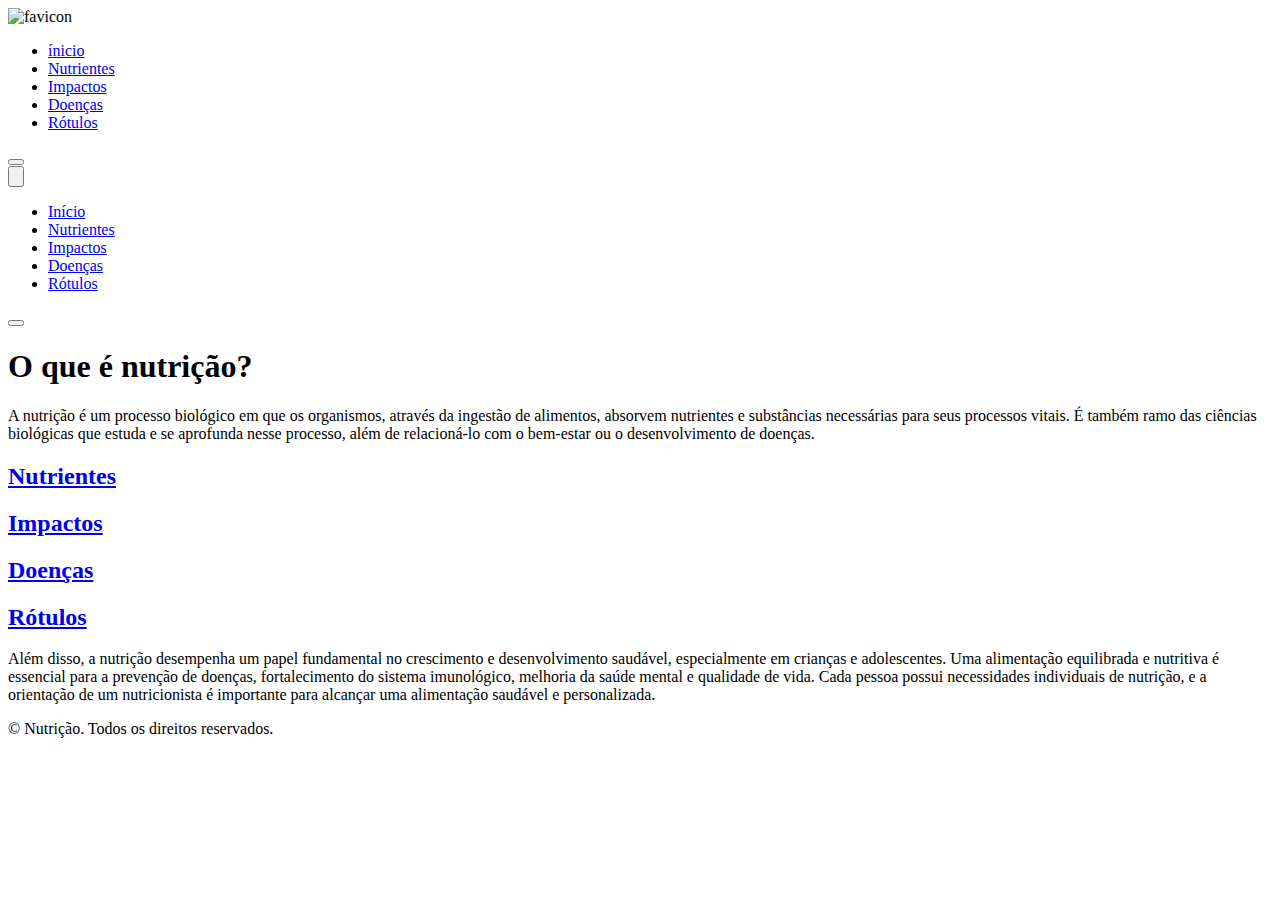
==== index.html @ d88ac6ca "titulo inicio" ====
<!DOCTYPE html>
<html lang="pt-br">

<head>
    <meta charset="UTF-8">
    <meta name="viewport" content="width=device-width, initial-scale=1.0">
    <title>Início</title>
    <link rel="stylesheet" href="style.css">
    <link rel="shortcut icon" href="imgs/favicon.png" type="image/x-icon" />
    <script src="script.js" defer></script>

</head>

<body>

    <header>
        <nav class="nav-bar">
            <div class="logo">
                <img src="imgs/favicon.png" alt="favicon" style="height: 80px; width: 80px;">
            </div>
            <div class="nav-list">
                <ul>
                    <li class="nav-item"><a href="index.html" class="nav-link">ínicio</a></li>
                    <li class="nav-item"><a href="nutrientes.html" class="nav-link">Nutrientes</a></li>
                    <li class="nav-item"><a href="impactos.html" class="nav-link">Impactos</a></li>
                    <li class="nav-item"><a href="doencas.html" class="nav-link">Doenças</a></li>
                    <li class="nav-item"><a href="rotulos.html" class="nav-link">Rótulos</a></li>
                </ul>
            </div>
            <div class="login-button">
                <button><a href="index.html"></a></button>
            </div>

            <div class="mobile-menu-icon">
                <button onclick="menuShow()"><img class="icon" src="imgs/menu_white_36dp.svg" alt=""></button>
            </div>
        </nav>
        <div class="mobile-menu">
            <ul>
                <li class="nav-item"><a href="index.html" class="nav-link">Início</a></li>
                <li class="nav-item"><a href="nutrientes.html" class="nav-link">Nutrientes</a></li>
                <li class="nav-item"><a href="impactos.html" class="nav-link">Impactos</a></li>
                <li class="nav-item"><a href="doencas.html" class="nav-link">Doenças</a></li>
                <li class="nav-item"><a href="rotulos.html" class="nav-link">Rótulos</a></li>
            </ul>

            <div class="login-button">
                <button><a href="index.html"></a></button>
            </div>
        </div>
    </header>

    <main>

        <div class="Pag1">
            <h1 class="title">O que é nutrição?</h1>

            <p>
                A nutrição é um processo biológico em que os organismos, através da ingestão de alimentos, absorvem
                nutrientes
                e substâncias necessárias para seus processos vitais. É também ramo das ciências biológicas que estuda e
                se
                aprofunda nesse processo, além de relacioná-lo com o bem-estar ou o desenvolvimento de doenças.</p>
        </div>

        <div class="grid-container">
            <article class="grid-item1">
                <a href="nutrientes.html" class="txtGrid">
                    <div class="image"></div>
                    <h2>Nutrientes</h2>
                </a>
            </article>
            <article class="grid-item2">
                <a href="impactos.html" class="txtGrid">
                    <h2>Impactos</h2>
                </a>
            </article>
            <article class="grid-item3">
                <a href="doencas.html" class="txtGrid">
                    <h2>Doenças</h2>
                </a>
            </article>
            <article class="grid-item4">
                <a href="rotulos.html" class="txtGrid">
                    <h2>Rótulos</h2>
                </a>
            </article>
        </div>


        <p class="txt2">Além disso, a nutrição desempenha um papel fundamental no crescimento e desenvolvimento
            saudável, especialmente em crianças e adolescentes. Uma alimentação equilibrada e nutritiva é essencial para
            a
            prevenção de doenças, fortalecimento do sistema imunológico, melhoria da saúde mental e qualidade de vida.
            Cada pessoa possui necessidades individuais de nutrição, e a orientação de um nutricionista é importante
            para
            alcançar uma alimentação saudável e personalizada.</p>
    </main>
    <footer>

        <p class="txtFooter">&copy; Nutrição. Todos os direitos reservados.</p>

    </footer>
</body>

</html>
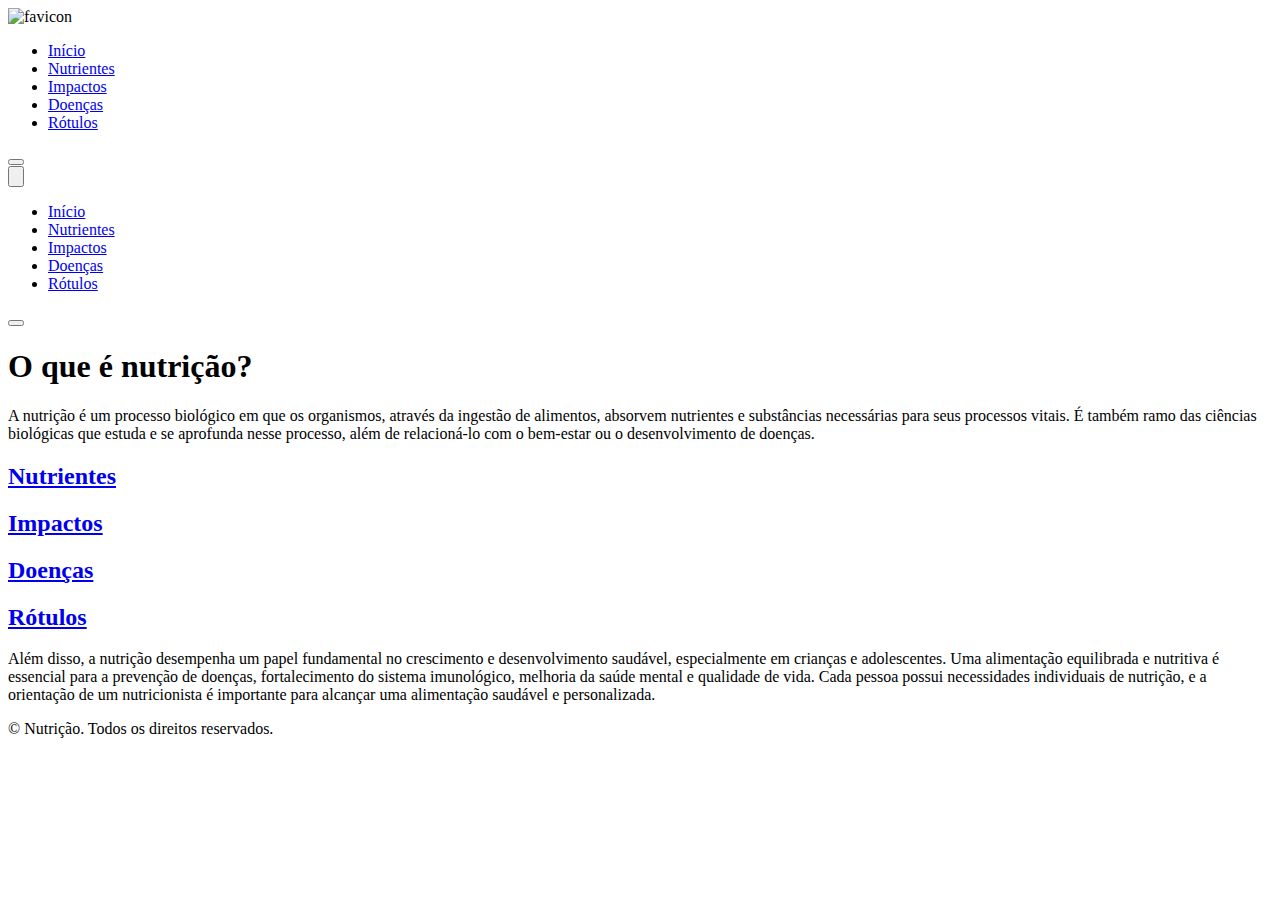
==== commit beb9fb48: "titulo inicio" ====
--- a/index.html
+++ b/index.html
@@ -20,7 +20,7 @@
             </div>
             <div class="nav-list">
                 <ul>
-                    <li class="nav-item"><a href="index.html" class="nav-link">ínicio</a></li>
+                    <li class="nav-item"><a href="index.html" class="nav-link">Início</a></li>
                     <li class="nav-item"><a href="nutrientes.html" class="nav-link">Nutrientes</a></li>
                     <li class="nav-item"><a href="impactos.html" class="nav-link">Impactos</a></li>
                     <li class="nav-item"><a href="doencas.html" class="nav-link">Doenças</a></li>
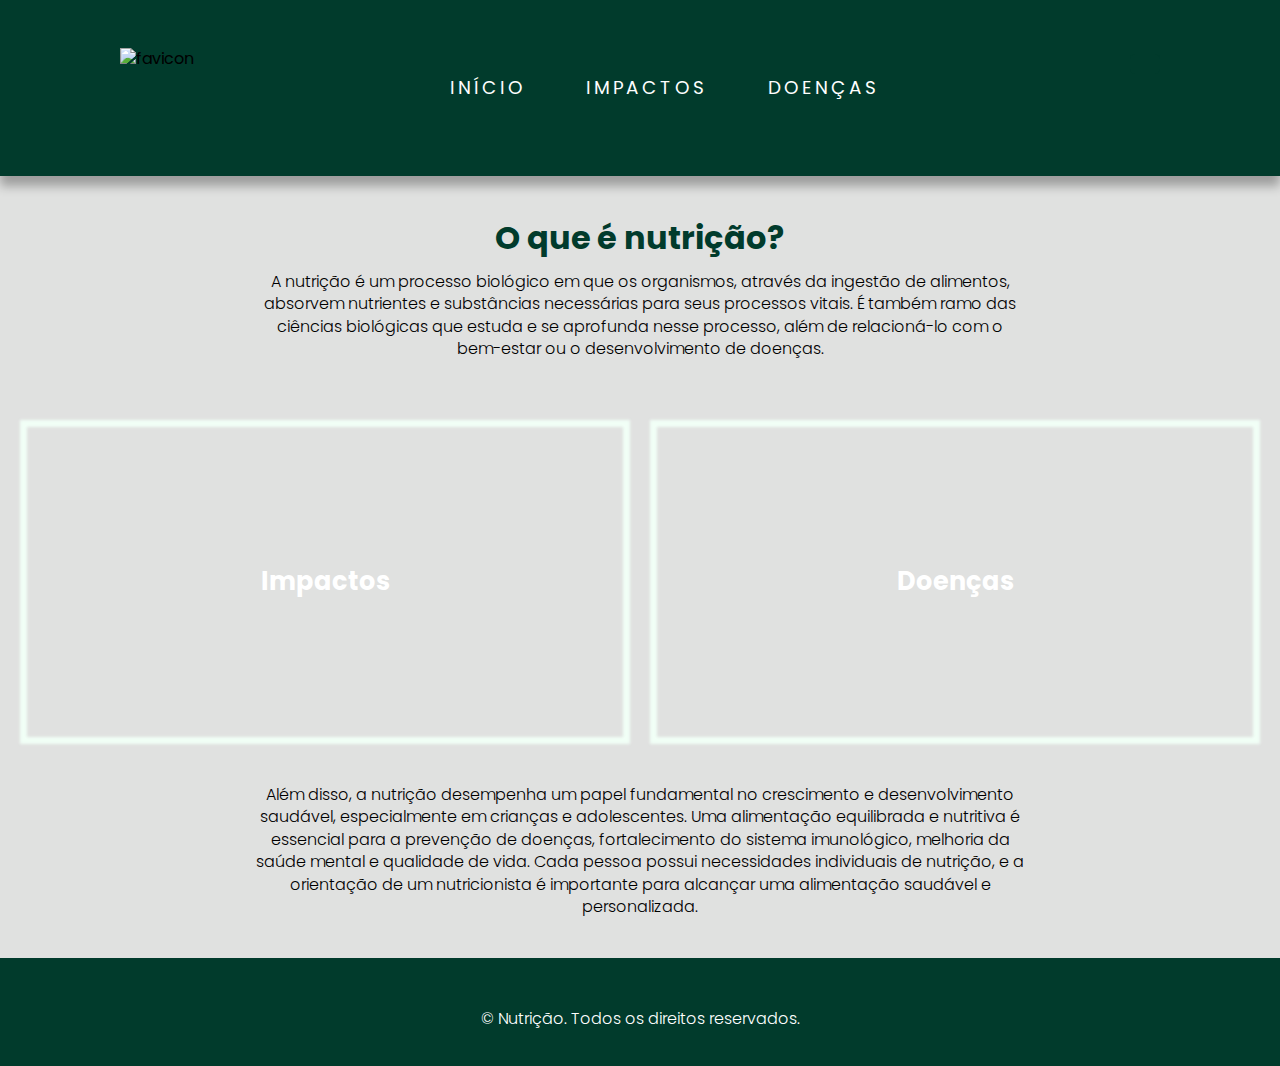
==== commit 231041e4: "." ====
--- a/index.html
+++ b/index.html
@@ -21,10 +21,8 @@
             <div class="nav-list">
                 <ul>
                     <li class="nav-item"><a href="index.html" class="nav-link">Início</a></li>
-                    <li class="nav-item"><a href="nutrientes.html" class="nav-link">Nutrientes</a></li>
                     <li class="nav-item"><a href="impactos.html" class="nav-link">Impactos</a></li>
                     <li class="nav-item"><a href="doencas.html" class="nav-link">Doenças</a></li>
-                    <li class="nav-item"><a href="rotulos.html" class="nav-link">Rótulos</a></li>
                 </ul>
             </div>
             <div class="login-button">
@@ -38,10 +36,8 @@
         <div class="mobile-menu">
             <ul>
                 <li class="nav-item"><a href="index.html" class="nav-link">Início</a></li>
-                <li class="nav-item"><a href="nutrientes.html" class="nav-link">Nutrientes</a></li>
                 <li class="nav-item"><a href="impactos.html" class="nav-link">Impactos</a></li>
                 <li class="nav-item"><a href="doencas.html" class="nav-link">Doenças</a></li>
-                <li class="nav-item"><a href="rotulos.html" class="nav-link">Rótulos</a></li>
             </ul>
 
             <div class="login-button">
@@ -64,10 +60,7 @@
         </div>
 
         <div class="grid-container">
-            <article class="grid-item1">
-                <a href="nutrientes.html" class="txtGrid">
-                    <div class="image"></div>
-                    <h2>Nutrientes</h2>
+            
                 </a>
             </article>
             <article class="grid-item2">
@@ -80,11 +73,7 @@
                     <h2>Doenças</h2>
                 </a>
             </article>
-            <article class="grid-item4">
-                <a href="rotulos.html" class="txtGrid">
-                    <h2>Rótulos</h2>
-                </a>
-            </article>
+           
         </div>
 
 
--- a/style.css
+++ b/style.css
@@ -0,0 +1,421 @@
+@charset "UTF-8";
+
+
+@import url("https://fonts.googleapis.com/css2?family=Poppins:wght@100;200;300;400;600&family=Raleway:wght@100;500;600;900&display=swap");
+
+
+:root {
+    --green: rgb(1, 59, 44);
+    --gray: #E0E1E0;
+    --white: #ffffff;
+    --ice-gray: #f1f1f1;
+    --content-font: 'Poppins', sans-serif;
+}
+
+* {
+    margin: 0;
+    padding: 0;
+    box-sizing: border-box;
+    font-family: var(--content-font);
+}
+
+body {
+    line-height: 1.4;
+    background-color: var(--gray);
+    overflow-x: hidden;
+}
+
+header {
+    background-color: var(--green);
+    padding: 24px;
+    box-shadow: 0 10px 10px rgba(0, 0, 0, 0.3);
+}
+
+header ul {
+    position: relative;
+    display: flex;
+    gap: 30px;
+}
+
+header ul li {
+    list-style: none;
+}
+
+header ul li a {
+    position: relative;
+    text-decoration: none;
+    font-size: 1em;
+    color: var(--ice-gray);
+    text-transform: uppercase;
+    letter-spacing: 0.2em;
+}
+
+header ul li a::before {
+    content: '';
+    position: absolute;
+    bottom: -2px;
+    width: 100%;
+    height: 2px;
+    background: var(--gray);
+    transform: scaleX(0);
+    transition: transform 0.5s ease-in-out;
+    transform-origin: right;
+}
+
+header ul li a:hover::before {
+    transform: scaleX(1);
+    transform-origin: left;
+}
+
+footer {
+    background-color: var(--green);
+    color: var(--white);
+    padding: 40px;
+}
+
+.txtFooter {
+    align-items: center;
+    margin-top: 15px;
+    margin-bottom: 15px;
+    text-align: center;
+}
+
+.container {
+    display: flex;
+    text-align: center;
+    margin: 10px;
+    padding: 40px;
+}
+
+.container h2 {
+    color: var(--green);
+}
+
+.caixa {
+    width: 450px;
+    margin: 50px;
+
+
+}
+
+
+.content h1 {
+    text-align: center;
+    color: var(--green);
+    margin: 40px;
+}
+
+
+.content p {
+    text-align: center;
+    margin-left: 80px;
+    margin-right: 80px;
+
+
+}
+
+.content2 h2 {
+    text-align: center;
+    color: var(--green);
+
+
+
+
+}
+
+.content2 p {
+    text-align: center;
+    margin-left: 200px;
+    margin-right: 200px;
+    width: 900px;
+}
+
+
+
+
+footer {
+    background-color: var(--green);
+    color: var(--white);
+    text-align: center;
+    padding: 15px;
+    display: block;
+    margin-top: 20px;
+
+}
+
+/* CONTEUDO */
+
+.Pag1 {
+    text-align: center;
+    text-decoration: none;
+    padding: 10px 10px 0px;
+}
+
+h1 {
+    color: var(--green);
+    margin-top: 30px;
+}
+
+h2 {
+    color: #ffffff;
+    text-decoration: none;
+}
+
+p {
+    text-align: center;
+    width: 60%;
+    margin: 10px auto 40px auto;
+    font-weight: 300;
+}
+
+.grid-container {
+    display: grid;
+    grid-template-columns: repeat(auto-fit, minmax(300px, 1fr));
+    gap: 20px;
+    padding: 20px;
+}
+
+.grid-item1::before,
+.grid-item2::before,
+.grid-item3::before,
+.grid-item4::before {
+    content: "";
+    position: absolute;
+    top: 0;
+    right: 0;
+    bottom: 0;
+    left: 0;
+    background-position: center;
+    background-repeat: no-repeat;
+    background-size: cover;
+    filter: blur(1.5px);
+    border: 7px solid #f1fff6;
+}
+
+.grid-item1::before {
+    background-image: url(https://marjan.com.br/wp-content/uploads/2023/04/o-que-sao-alimentos-in-natura-e-por-que-escolhe-los.jpeg);
+}
+
+.grid-item2::before {
+    background-image: url(https://longevidadesaudavel.com.br/wp-content/uploads/2022/07/healthy-food-and-medical-equipment-1024x683.jpg);
+}
+
+.grid-item3::before {
+    background-image: url(https://blog.brkambiental.com.br/wp-content/uploads/2019/10/original-7b1c4112d366cf62b8ec77c8db01e27e.jpg);
+}
+
+.grid-item4::before {
+    background-image: url(https://imagens1.ne10.uol.com.br/blogsjconline/olhovivo/2017/04/r%C3%B3tulooss.jpg);
+}
+
+.grid-item1,
+.grid-item2,
+.grid-item3,
+.grid-item4 {
+    position: relative;
+    padding: 9rem 1rem;
+}
+
+.grid-item1 h2,
+.grid-item2 h2,
+.grid-item3 h2,
+.grid-item4 h2 {
+    position: relative;
+    z-index: 1;
+}
+
+
+.txtGrid {
+    align-items: center;
+    color: #f1fff6;
+    text-align: center;
+    text-decoration: none;
+    font-size: 17px;
+}
+
+footer {
+    background-color: var(--green);
+    color: var(--white);
+    padding: 20px;
+}
+
+.txtFooter {
+    text-align: center;
+    margin-top: 30px;
+}
+
+.txt2 {
+    text-align: center;
+    width: 60%;
+    margin: 20px auto 40px auto;
+    font-weight: 300;
+
+}
+
+
+.nav-bar {
+    display: flex;
+    justify-content: space-between;
+    padding: 1.5rem 6rem;
+}
+
+.logo {
+    display: flex;
+    align-items: center;
+}
+
+.logo h1 {
+    color: #fff;
+}
+
+.nav-list {
+    display: flex;
+    align-items: center;
+}
+
+.nav-list ul {
+    display: flex;
+    justify-content: center;
+    list-style: none;
+}
+
+.nav-item {
+    margin: 0 15px;
+}
+
+.nav-link {
+    text-decoration: none;
+    font-size: 1.15rem;
+    color: #fff;
+    font-weight: 400;
+}
+
+.login-button button {
+    border: none;
+    padding: 10px 15px;
+    border-radius: 5px;
+    background-color: var(--green);
+}
+
+.login-button button a {
+    text-decoration: none;
+    color: #fff;
+    font-weight: 500;
+    font-size: 1.1rem;
+}
+
+.mobile-menu-icon {
+    display: none;
+}
+
+.mobile-menu {
+    display: none;
+}
+
+@media screen and (max-width: 730px) {
+
+    .nav-bar {
+        padding: 1.5rem 4rem;
+    }
+
+    .nav-item {
+        display: none;
+    }
+
+    .login-button {
+        display: none;
+    }
+
+    .mobile-menu-icon {
+        display: block;
+    }
+
+    .mobile-menu-icon button {
+        background-color: transparent;
+        border: none;
+        cursor: pointer;
+    }
+
+    .mobile-menu ul {
+        display: flex;
+        flex-direction: column;
+        text-align: center;
+        padding-bottom: 1rem;
+    }
+
+    .mobile-menu .nav-item {
+        display: block;
+        padding-top: 1.2rem;
+    }
+
+    .mobile-menu .login-button {
+        display: block;
+        padding: 1rem 2rem;
+    }
+
+    .mobile-menu .login-button button {
+        width: 100%;
+    }
+
+    .open {
+        display: block;
+    }
+    .grid-container {
+        display: grid;
+        grid-template-columns: repeat(auto-fit, minmax(300px, 1fr));
+        gap: 20px;
+        padding: 20px;
+    
+    }
+    
+    .grid-item1 {
+        background-position: center;
+        background-repeat: no-repeat;
+        background-size: cover;
+        background-image: url(https://marjan.com.br/wp-content/uploads/2023/04/o-que-sao-alimentos-in-natura-e-por-que-escolhe-los.jpeg);
+        border: 7px solid #f1fff6;
+        padding: 9rem 1rem;
+        align-items: center;
+    
+    }
+    
+    .grid-item2 {
+        background-position: center;
+        background-repeat: no-repeat;
+        background-size: cover;
+        background-image: url(https://longevidadesaudavel.com.br/wp-content/uploads/2022/07/healthy-food-and-medical-equipment-1024x683.jpg);
+        border: 7px solid #f1fff6;
+        padding: 9rem 1rem;
+        align-items: center;
+    
+    }
+    
+    .grid-item3 {
+        background-position: center;
+        background-repeat: no-repeat;
+        background-size: cover;
+        background-image: url(https://blog.brkambiental.com.br/wp-content/uploads/2019/10/original-7b1c4112d366cf62b8ec77c8db01e27e.jpg);
+        border: 7px solid #f1fff6;
+        padding: 9rem 1rem;
+        align-items: center;
+    
+    }
+    
+    .grid-item4 {
+        background-position: center;
+        background-repeat: no-repeat;
+        background-size: cover;
+        background-image: url(https://imagens1.ne10.uol.com.br/blogsjconline/olhovivo/2017/04/r%C3%B3tulooss.jpg);
+        border: 7px solid #f1fff6;
+        padding: 9rem 1rem;
+        align-items: center;
+    }
+    
+    .txtGrid {
+        align-items: center;
+        color: #f1fff6;
+        text-align: center;
+        text-decoration: none;
+        font-size: 18px;
+    }
+}